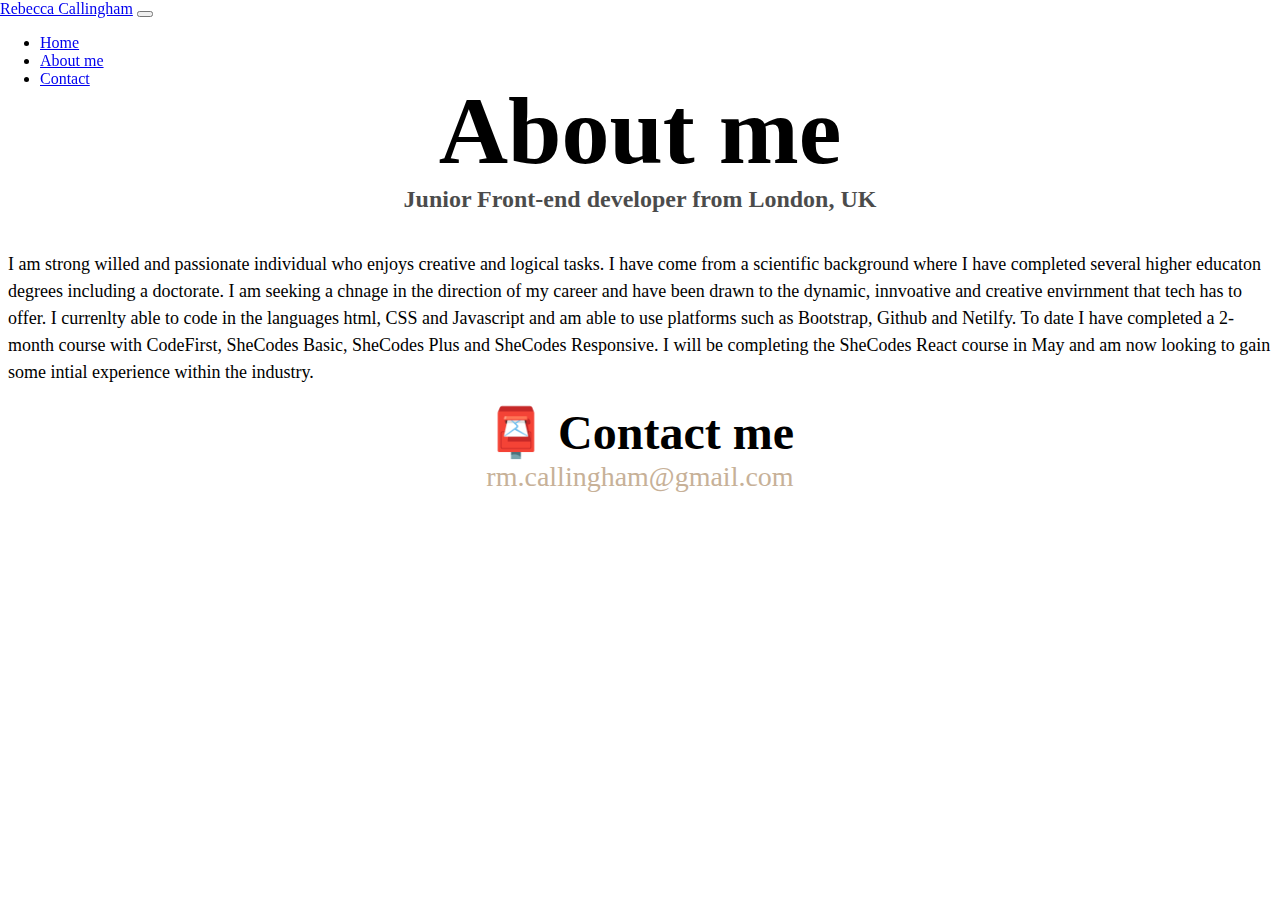
==== about.html @ ee49e8a0 "Main content" ====
<!DOCTYPE html>
<html lang="en">
  <head>
    <meta charset="UTF-8" />
    <meta http-equiv="X-UA-Compatible" content="IE=edge" />
   
   <meta name="viewport" content="width=device-width, initial-scale=1.0" />
   <link
   href="https://cdn.jsdelivr.net/npm/bootstrap@5.1.3/dist/css/bootstrap.min.css"
   rel="stylesheet"
   integrity="sha384-1BmE4kWBq78iYhFldvKuhfTAU6auU8tT94WrHftjDbrCEXSU1oBoqyl2QvZ6jIW3"
   crossorigin="anonymous"
 />
 <meta name="viewport" content="width=device-width, initial-scale=1.0" />
 <script
   src="https://cdn.jsdelivr.net/npm/bootstrap@5.1.3/dist/js/bootstrap.bundle.min.js"
   integrity="sha384-ka7Sk0Gln4gmtz2MlQnikT1wXgYsOg+OMhuP+IlRH9sENBO0LRn5q+8nbTov4+1p"
   crossorigin="anonymous"
 ></script>
   <link rel="stylesheet" href="src/style.css" />
    <title>About Rebecca</title>
  </head>
  <body>
      <nav class="navbar navbar-expand-lg navbar-light bg-light">
          <div class="container-fluid">
            <a class="navbar-brand" href="index.html">Rebecca Callingham</a>
            <button
              class="navbar-toggler"
              type="button"
              data-bs-toggle="collapse"
              data-bs-target="#navbarNav"
              aria-controls="navbarNav"
              aria-expanded="false"
              aria-label="Toggle navigation"
            >
              <span class="navbar-toggler-icon"></span>
            </button>
            <div class="collapse navbar-collapse" id="navbarNav">
              <ul class="navbar-nav">
                <li class="nav-item">
                  <a class="nav-link active" aria-current="page" href="index.html">Home</a>
                </li>
                <li class="nav-item">
                  <a class="nav-link" href="about.html#about">About me</a>
                </li>
                <li class="nav-item">
                  <a class="nav-link" href="about.html#contact"">Contact</a>
                </li>
              </ul>
            </div>
          </div>
        </nav>
    
    <h1 id="about">About me</h1>
    <h3>Junior Front-end developer from London, UK</h3>
    
    <p class="text-center about-para ">I am strong willed and passionate individual who enjoys creative and logical tasks. I have come from a scientific background where I have completed several higher educaton degrees including a doctorate. I am seeking a chnage in the direction of my career and have been drawn to the dynamic, innvoative and creative envirnment that tech has to offer. I currenlty  able to code in the languages html, CSS and Javascript and am able to use platforms such as Bootstrap, Github and Netilfy. To date I have completed a 2-month course with CodeFirst, SheCodes Basic, SheCodes Plus and SheCodes Responsive. I will be completing the SheCodes React course in May and am now looking to gain some intial experience within the industry.  </p>
    
    <div id="contact">
      <h2>📮 Contact me</h2>
      <a href="mailto:rm.callingham@gmail.com" class="email-link"> rm.callingham@gmail.com </a>
    </div>
  </body>
</html>
---- src/style.css ----
:root {
  --primary-color: #f6eedf;
  --secondary-color: #c7b198;
  --box-shadow: 0 5px 10px rgba(0, 0, 0, 0.3);
  --border-color: linear-gradient(135deg, #fdfcfb 0%, #e2d1c3 100%);
}

body {
  margin-top: 75px;
}

h1,
h2,
h3 {
  text-align: center;
  margin: 0;
}

h1 {
  font-size: 96px;
}

h2 {
  font-size: 48px;
}

h3 {
  font-size: 24px;
  opacity: 0.7;
  margin-top: 0px;
}

p {
  padding: 20px 0 30px 0;
  border-radius: 4px;
  font-size: 18px;
  line-height: 1.5;
  text-align: left;
}

.navigation-links {
  display: flex;
  margin-top: 10px;
  margin-bottom: 20px;
  justify-content: center;
}

.navigation-links a {
  margin: 20px;
  border-radius: 4px;
  padding: 20px 15px;
  text-decoration: none;
  text-transform: capitalize;
}

.contact-link {
  background: var(--primary-color);
  box-shadow: var(--box-shadow);
  color: var(--secondary-color);
  border: 0.5px solid var(--secondary-color);
}

.about-link {
  color: var(--primary-color);
  border: 0.5px solid var(--primary-color);
  box-shadow: var(--box-shadow);
  background: var(--secondary-color);
}

.homepage-link {
  color: var(--primary-color);
  text-align: center;
  display: block;
}

.about-paragraphs {
  display: flex;
  margin: 30px 0;
}

.about-paragraphs p {
  margin: 10px;
}

.email-link {
  display: flex;
  justify-content: center;
  color: var(--secondary-color);
  font-size: 28px;
  text-decoration: none;
}

.email-link:hover {
  text-decoration: underline;
}

.navbar {
  position: fixed;
  top: 0;
  right: 0;
  left: 0;
  z-index: 1;
}

.container-fluid {
  max-width: 1140px;
}

.container {
  max-width: 1140px;
}

.primary-link {
  border-radius: 4px;
  padding: 20px 15px;
  text-decoration: none;
  text-transform: capitalize;
  background: var(--secondary-color);
  box-shadow: var(--box-shadow);
  color: white;
  border: 0.5px solid var(--primary-color);
}

.app-headings {
  text-align: left;
}

.row {
  margin-top: 40px;
}

.about-paragraph {
  margin: 40px;
}

.about-para {
  padding-bottom: 0;
}
.about-img {
  box-shadow: 0 0.5rem 1rem rgba(0, 0, 0, 0.15);
  border: 8px solid white;
  border-radius: 4px;
  margin-top: 0;
  margin-bottom: 40px;
}

.profile-pic {
  box-shadow: var(--box-shadow);
  border: 2px solid var(--primary-color);
}

.pic-wrapper {
  background-color: rgba(199, 177, 152, 0.08);
  padding-top: 30px;
  padding-bottom: 30px;
}

.project-img {
  box-shadow: var(--box-shadow);
}

.footer {
  text-align: center;
  font-family: monospace;
}
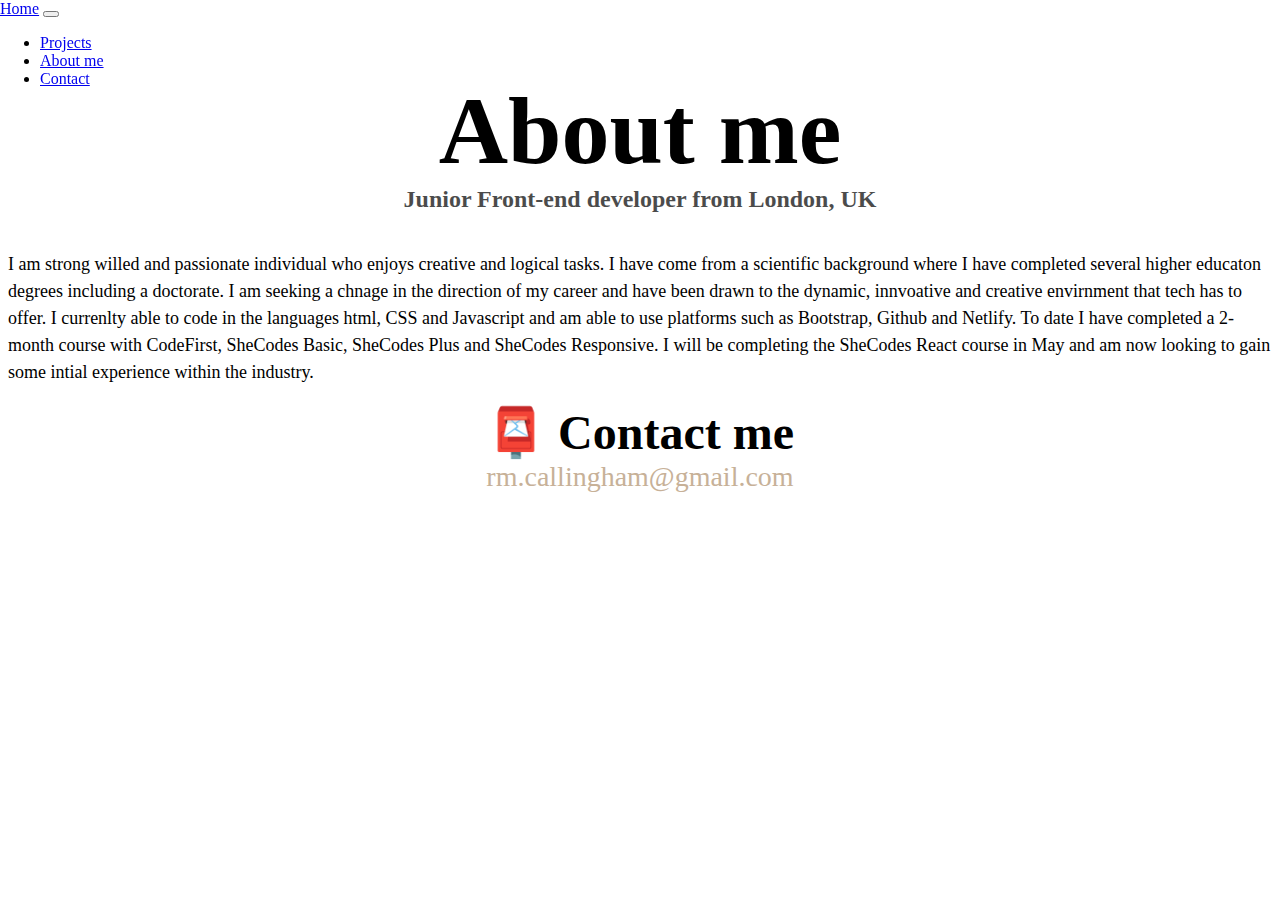
==== commit bc946ecb: "Added Project links" ====
--- a/about.html
+++ b/about.html
@@ -23,7 +23,7 @@
   <body>
       <nav class="navbar navbar-expand-lg navbar-light bg-light">
           <div class="container-fluid">
-            <a class="navbar-brand" href="index.html">Rebecca Callingham</a>
+            <a class="navbar-brand" href="index.html">Home</a>
             <button
               class="navbar-toggler"
               type="button"
@@ -38,7 +38,7 @@
             <div class="collapse navbar-collapse" id="navbarNav">
               <ul class="navbar-nav">
                 <li class="nav-item">
-                  <a class="nav-link active" aria-current="page" href="index.html">Home</a>
+                  <a class="nav-link"  href="index.html#projects">Projects</a>
                 </li>
                 <li class="nav-item">
                   <a class="nav-link" href="about.html#about">About me</a>
@@ -54,7 +54,7 @@
     <h1 id="about">About me</h1>
     <h3>Junior Front-end developer from London, UK</h3>
     
-    <p class="text-center about-para ">I am strong willed and passionate individual who enjoys creative and logical tasks. I have come from a scientific background where I have completed several higher educaton degrees including a doctorate. I am seeking a chnage in the direction of my career and have been drawn to the dynamic, innvoative and creative envirnment that tech has to offer. I currenlty  able to code in the languages html, CSS and Javascript and am able to use platforms such as Bootstrap, Github and Netilfy. To date I have completed a 2-month course with CodeFirst, SheCodes Basic, SheCodes Plus and SheCodes Responsive. I will be completing the SheCodes React course in May and am now looking to gain some intial experience within the industry.  </p>
+    <p class="text-center about-para ">I am strong willed and passionate individual who enjoys creative and logical tasks. I have come from a scientific background where I have completed several higher educaton degrees including a doctorate. I am seeking a chnage in the direction of my career and have been drawn to the dynamic, innvoative and creative envirnment that tech has to offer. I currenlty  able to code in the languages html, CSS and Javascript and am able to use platforms such as Bootstrap, Github and Netlify. To date I have completed a 2-month course with CodeFirst, SheCodes Basic, SheCodes Plus and SheCodes Responsive. I will be completing the SheCodes React course in May and am now looking to gain some intial experience within the industry.  </p>
     
     <div id="contact">
       <h2>📮 Contact me</h2>
--- a/src/style.css
+++ b/src/style.css
@@ -162,4 +162,5 @@
 .footer {
   text-align: center;
   font-family: monospace;
+  margin-top: 50px;
 }
